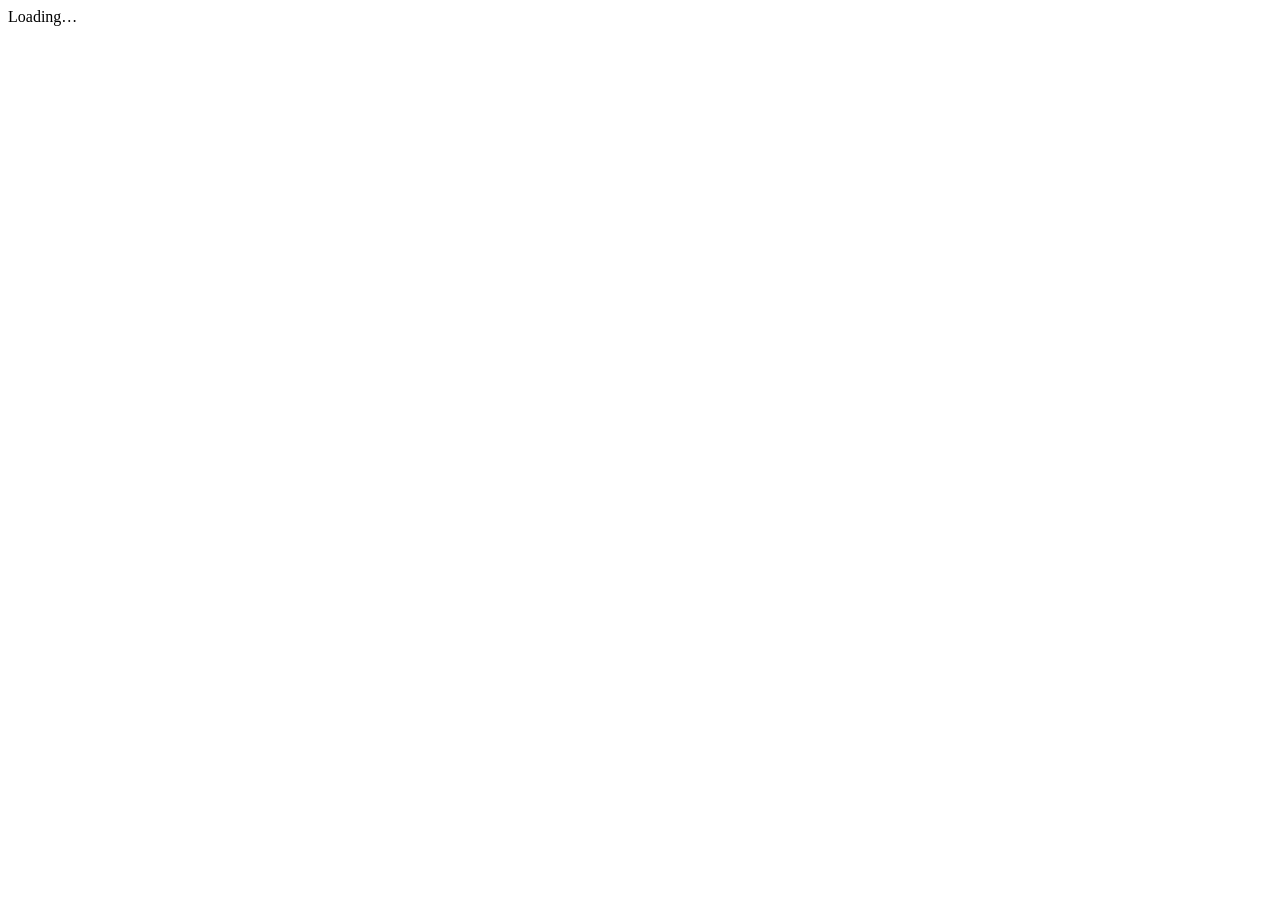
==== englishbot/mini_app_static/index.html @ 9599c2c9 "Add optional learner Mini App alongside Telegram training" ====
<!doctype html>
<html lang="en">
<head>
  <meta charset="utf-8">
  <meta name="viewport" content="width=device-width, initial-scale=1, viewport-fit=cover">
  <title>EnglishBot</title>
  <script src="https://telegram.org/js/telegram-web-app.js?63"></script>
  <link rel="stylesheet" href="/mini-app/style.css">
</head>
<body>
  <main id="app" aria-live="polite">
    <div class="loading">Loading…</div>
  </main>
  <script src="/mini-app/app.js" defer></script>
</body>
</html>
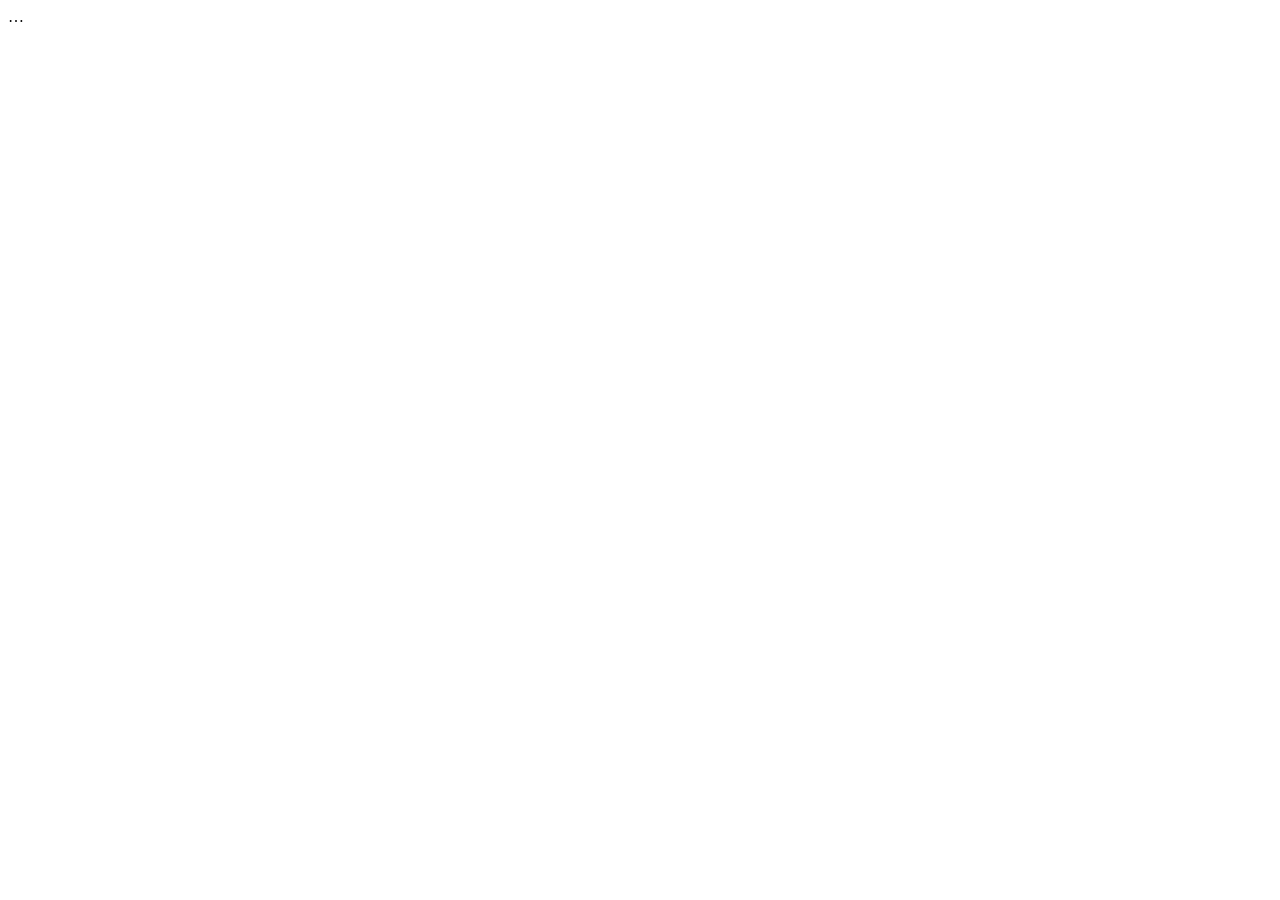
==== commit f2e7537b: "Give both Mini Apps a livelier shared design and fix stray null text Co-Authored-By: Claude Opus 5.5" ====
--- a/englishbot/mini_app_static/index.html
+++ b/englishbot/mini_app_static/index.html
@@ -5,11 +5,14 @@
   <meta name="viewport" content="width=device-width, initial-scale=1, viewport-fit=cover">
   <title>EnglishBot</title>
   <script src="https://telegram.org/js/telegram-web-app.js?63"></script>
+  <link rel="preconnect" href="https://fonts.googleapis.com">
+  <link rel="preconnect" href="https://fonts.gstatic.com" crossorigin>
+  <link rel="stylesheet" href="https://fonts.googleapis.com/css2?family=Nunito:wght@400;600;700;800;900&display=swap">
   <link rel="stylesheet" href="/mini-app/style.css">
 </head>
 <body>
   <main id="app" aria-live="polite">
-    <div class="loading">Loading…</div>
+    <div class="loading">…</div>
   </main>
   <script src="/mini-app/app.js" defer></script>
 </body>
